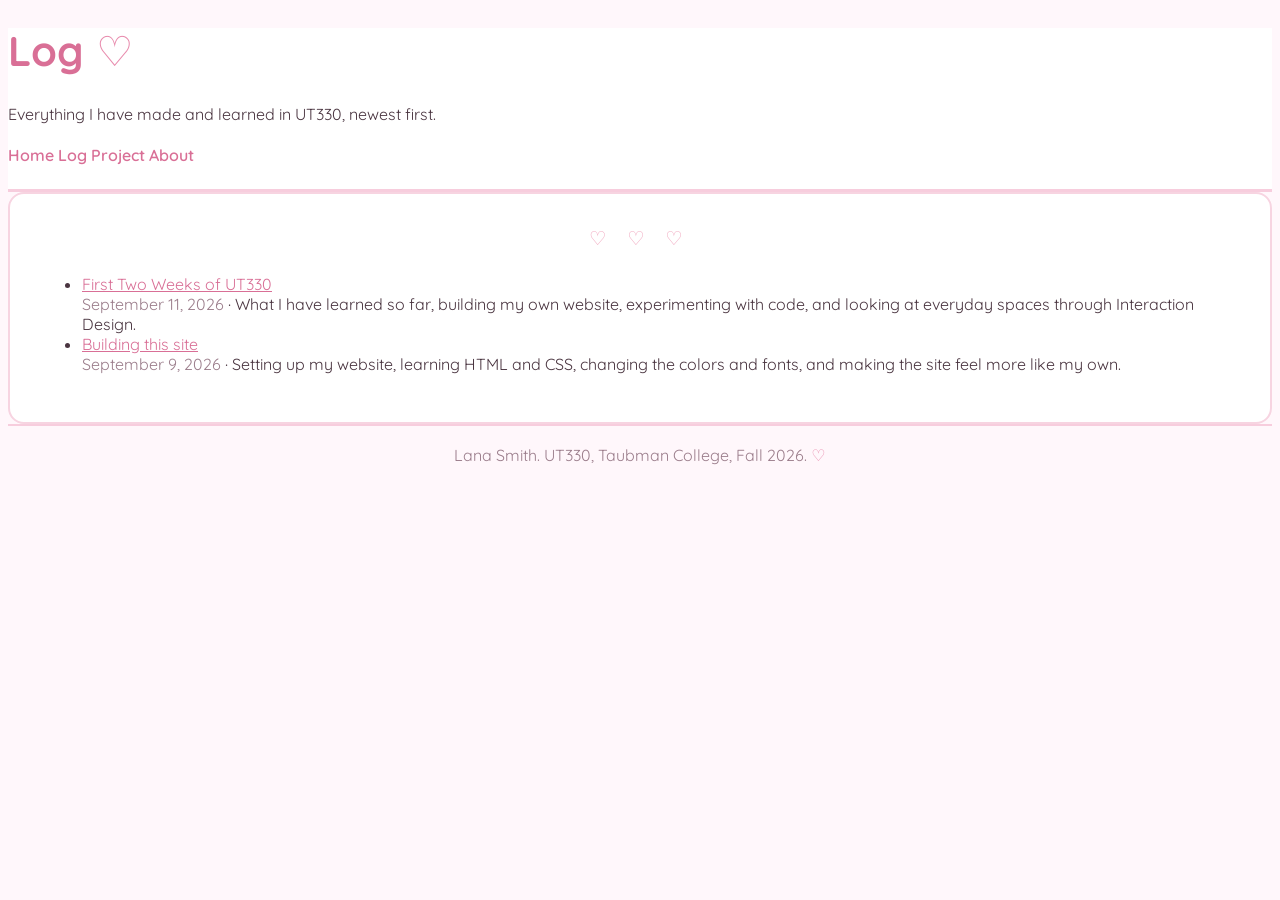
==== entries/index.html @ 4376cd40 "Add files via upload" ====
<!DOCTYPE html>
<html lang="en">
<head>
<meta charset="utf-8">
<meta name="viewport" content="width=device-width, initial-scale=1">
<title>Log — Dana Okonkwo</title>
<link rel="stylesheet" href="https://cdn.simplecss.org/simple.min.css">
<link rel="stylesheet" href="../css/custom.css">
</head>

<body>

<header>
  <h1>Log</h1>
  <p>Everything I have made and learned in UT330, newest first.</p>
  <nav>
    <a href="../index.html">Home</a>
    <a href="index.html" aria-current="page">Log</a>
    <a href="../project.html">Project</a>
    <a href="../about.html">About</a>
  </nav>
</header>

<main>

  <ul>

    <li>
      <a href="2026-09-11-first-two-weeks.html">First Two Weeks of UT330</a><br>
      <time datetime="2026-09-11">September 11, 2026</time> ·
      What I have learned so far, building my own website, experimenting with
      code, and looking at everyday spaces through Interaction Design.
    </li>

    <li>
      <a href="2026-09-09-first-site.html">Building this site</a><br>
      <time datetime="2026-09-09">September 9, 2026</time> ·
      Setting up my website, learning HTML and CSS, changing the colors and
      fonts, and making the site feel more like my own.
    </li>

  </ul>

</main>

<footer>
  <p>Lana Smith. UT330, Taubman College, Fall 2026.</p>
</footer>

</body>
</html>
---- css/custom.css ----
/* ------------------------------------------------------------
   1. FONTS
   ------------------------------------------------------------ */

@import url('https://fonts.googleapis.com/css2?family=Quicksand:wght@400;500;600;700&display=swap');


/* ------------------------------------------------------------
   2. COLORS + VARIABLES
   ------------------------------------------------------------ */

:root, ::backdrop {

  /* --- type --- */
  --sans-font: 'Quicksand', system-ui, sans-serif;
  --heading-font: 'Quicksand', system-ui, sans-serif;
  --mono-font: ui-monospace, Menlo, Consolas, monospace;

  /* --- colors --- */
  --bg: #fff7fb;
  --accent-bg: #ffffff;
  --text: #4a3540;
  --text-light: #9b7d8b;
  --border: #f3c6d8;

  --accent: #e88bad;
  --accent-hover: #d96f96;
  --accent-text: #ffffff;

  --code: #c85b82;
  --marked: #ffe1ec;

  --standard-border-radius: 12px;
}


/* ------------------------------------------------------------
   3. GENERAL WEBSITE STYLE
   ------------------------------------------------------------ */

body {
  font-family: 'Quicksand', system-ui, sans-serif;
  background: #fff7fb;
  color: #4a3540;
}


/* ------------------------------------------------------------
   4. HEADINGS
   ------------------------------------------------------------ */

h1, h2, h3, h4 {
  font-family: 'Quicksand', system-ui, sans-serif;
  font-weight: 700;
  color: #d96f96;
  letter-spacing: 0;
}

h1 {
  font-size: 2.6rem;
  line-height: 1.1;
}


/* ------------------------------------------------------------
   5. HEADER
   ------------------------------------------------------------ */

header {
  text-align: left;
  padding-bottom: 1.5rem;
  background: #ffffff;
  border-bottom: 3px solid #f7cddd;
}


/* Heart next to the main title */

header h1::after {
  content: " ♡";
  color: #e88bad;
}


/* ------------------------------------------------------------
   6. NAVIGATION
   ------------------------------------------------------------ */

header > nav {
  margin-top: 0.5rem;
}

nav a {
  color: #d96f96;
  font-weight: 600;
  text-decoration: none;
}

nav a:hover {
  color: #b94f78;
  text-decoration: underline;
}


/* ------------------------------------------------------------
   7. LINKS
   ------------------------------------------------------------ */

a {
  color: #d96f96;
}

a:hover {
  color: #b94f78;
}


/* ------------------------------------------------------------
   8. MAIN CONTENT
   ------------------------------------------------------------ */

main {
  background: #ffffff;
  padding: 2rem;
  border-radius: 16px;
  border: 2px solid #f7d4e1;
}


/* ------------------------------------------------------------
   9. HEART DECORATION
   ------------------------------------------------------------ */

main::before {
  content: "♡  ♡  ♡";
  display: block;
  text-align: center;
  color: #f0a5bd;
  font-size: 1.2rem;
  letter-spacing: 8px;
  margin-bottom: 1.5rem;
}


/* ------------------------------------------------------------
   10. ABOUT ME SECTION
   ------------------------------------------------------------ */

.about-me {
  display: flex;
  align-items: center;
  gap: 30px;
}


/* Your photo */

.about-photo {
  width: 200px;
  height: 250px;
  object-fit: cover;
  border: 8px solid #f4a6c1;
  flex-shrink: 0;
}


/* Your About Me text */

.about-text {
  flex: 1;
}


/* ------------------------------------------------------------
   11. HOW THIS SITE IS BUILT
   ------------------------------------------------------------ */

.about-details h2 {
  font-size: 0.85rem;
}

.about-details p {
  font-size: 0.45rem;
}


/* ------------------------------------------------------------
   12. PARAGRAPHS
   ------------------------------------------------------------ */

p {
  line-height: 1.7;
}


/* ------------------------------------------------------------
   13. BLOCKQUOTES
   ------------------------------------------------------------ */

blockquote {
  background: #fff0f6;
  border-left: 5px solid #f4a6c1;
  border-radius: 10px;
}


/* ------------------------------------------------------------
   14. TABLES
   ------------------------------------------------------------ */

th {
  background: #ffe5ef;
}


/* ------------------------------------------------------------
   15. CODE
   ------------------------------------------------------------ */

code {
  color: #c85b82;
  background: #fff0f6;
}


/* ------------------------------------------------------------
   16. MARK / HIGHLIGHT
   ------------------------------------------------------------ */

mark {
  background: #ffe1ec;
  color: #4a3540;
}


/* ------------------------------------------------------------
   17. IMAGES
   ------------------------------------------------------------ */

img {
  border-radius: 10px;
}


/* Keep your About Me photo square */

.about-photo {
  border-radius: 0;
}


/* ------------------------------------------------------------
   18. FOOTER
   ------------------------------------------------------------ */

footer {
  border-top: 2px solid #f7cddd;
  color: #9b7d8b;
  text-align: center;
}

footer p::after {
  content: " ♡";
  color: #e88bad;
}


/* ------------------------------------------------------------
   19. DATES + CAPTIONS
   ------------------------------------------------------------ */

time {
  color: #9b7d8b;
}

figcaption {
  font-size: 0.9rem;
  color: #9b7d8b;
}


/* ------------------------------------------------------------
   20. BUTTONS
   ------------------------------------------------------------ */

button,
.button {
  background: #e88bad;
  color: white;
  border: none;
  border-radius: 20px;
  font-family: 'Quicksand', sans-serif;
  font-weight: 600;
}

button:hover,
.button:hover {
  background: #d96f96;
}


/* ------------------------------------------------------------
   21. SELECTION
   ------------------------------------------------------------ */

::selection {
  background: #f8c9da;
  color: #4a3540;
}


/* ------------------------------------------------------------
   22. MOBILE
   ------------------------------------------------------------ */

@media (max-width: 700px) {

  .about-me {
    flex-direction: column;
    align-items: center;
    text-align: center;
  }

  .about-photo {
    width: 180px;
    height: 225px;
  }

  main {
    padding: 1.2rem;
  }

}
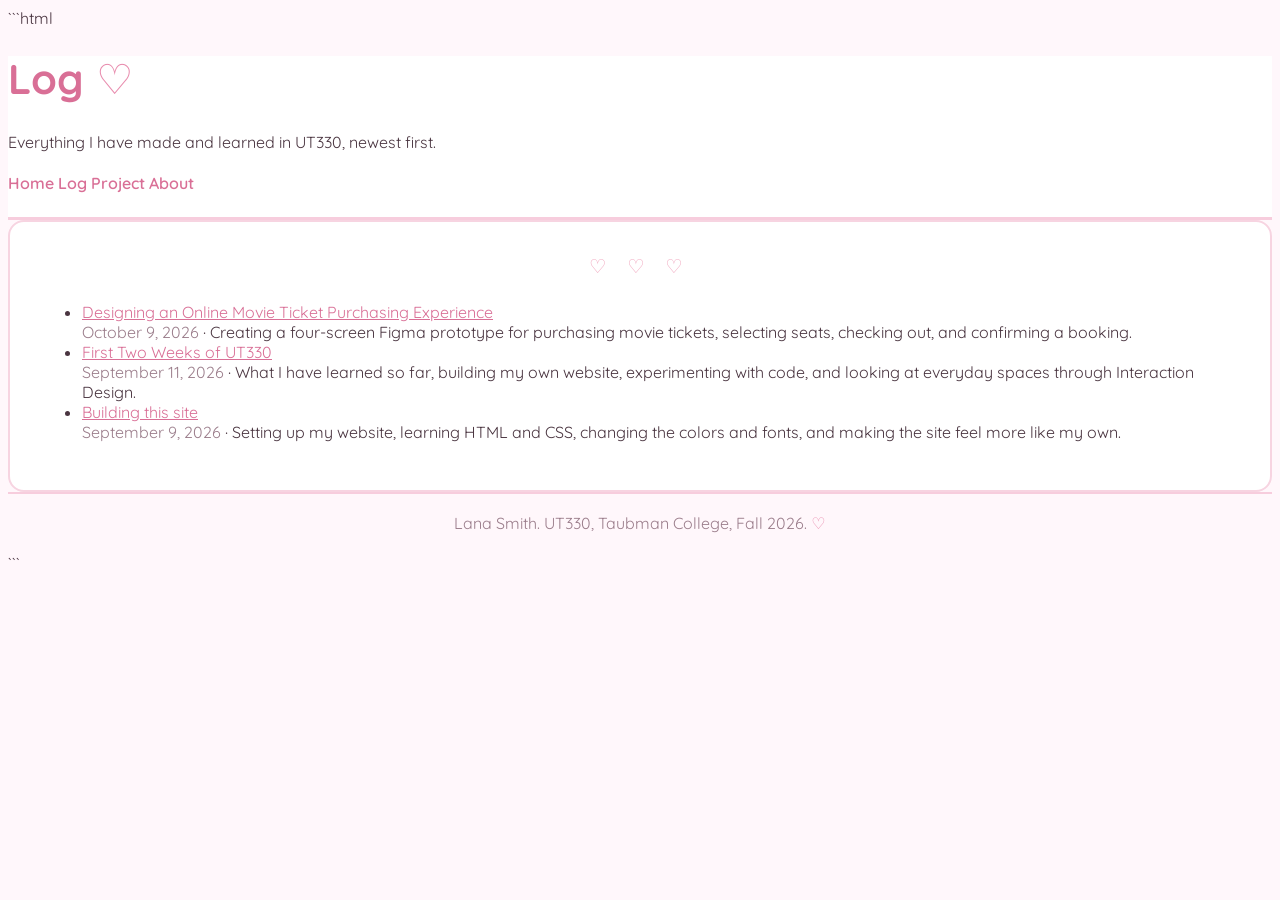
==== commit 937748ea: "Change title and add new project entry Updated the title and added a new entry for a movie ticket pr" ====
--- a/entries/index.html
+++ b/entries/index.html
@@ -1,9 +1,10 @@
+```html
 <!DOCTYPE html>
 <html lang="en">
 <head>
 <meta charset="utf-8">
 <meta name="viewport" content="width=device-width, initial-scale=1">
-<title>Log — Dana Okonkwo</title>
+<title>Log — Lana Smith</title>
 <link rel="stylesheet" href="https://cdn.simplecss.org/simple.min.css">
 <link rel="stylesheet" href="../css/custom.css">
 </head>
@@ -24,6 +25,13 @@
 <main>
 
   <ul>
+
+    <li>
+      <a href="2026-10-09-movie-ticket-prototype.html">Designing an Online Movie Ticket Purchasing Experience</a><br>
+      <time datetime="2026-10-09">October 9, 2026</time> ·
+      Creating a four-screen Figma prototype for purchasing movie tickets,
+      selecting seats, checking out, and confirming a booking.
+    </li>
 
     <li>
       <a href="2026-09-11-first-two-weeks.html">First Two Weeks of UT330</a><br>
@@ -49,3 +57,4 @@
 
 </body>
 </html>
+```
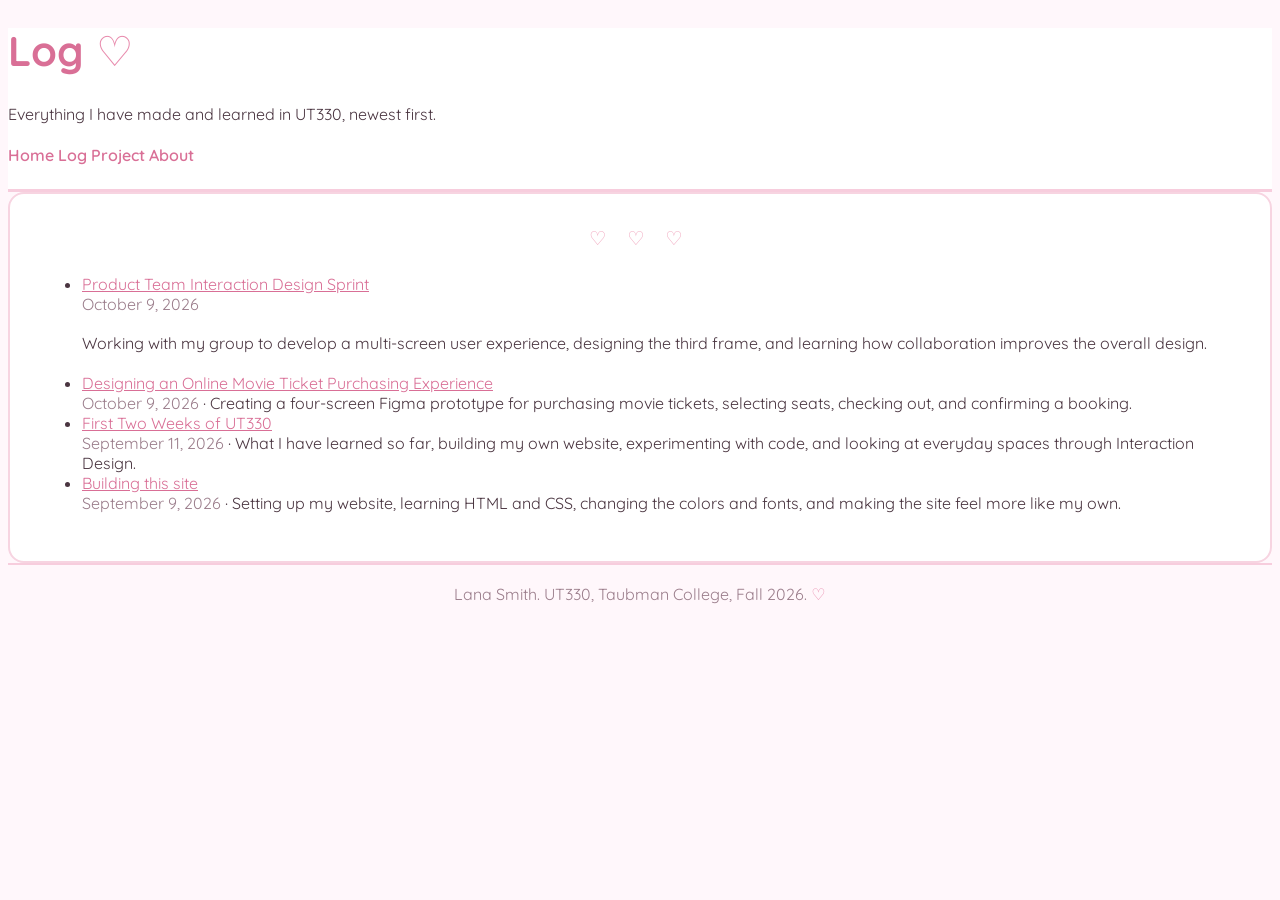
==== commit e781e4b9: "Add Product Team Interaction Design Sprint entry Added a new list item for the Product Team Interact" ====
--- a/entries/index.html
+++ b/entries/index.html
@@ -1,4 +1,3 @@
-```html
 <!DOCTYPE html>
 <html lang="en">
 <head>
@@ -25,7 +24,17 @@
 <main>
 
   <ul>
-
+<li>
+  <a href="2026-10-09-product-team-sprint.html">
+    Product Team Interaction Design Sprint
+  </a><br>
+  <time datetime="2026-10-09">October 9, 2026</time>
+  <p>
+    Working with my group to develop a multi-screen user experience,
+    designing the third frame, and learning how collaboration improves
+    the overall design.
+  </p>
+</li>
     <li>
       <a href="2026-10-09-movie-ticket-prototype.html">Designing an Online Movie Ticket Purchasing Experience</a><br>
       <time datetime="2026-10-09">October 9, 2026</time> ·
@@ -57,4 +66,3 @@
 
 </body>
 </html>
-```
